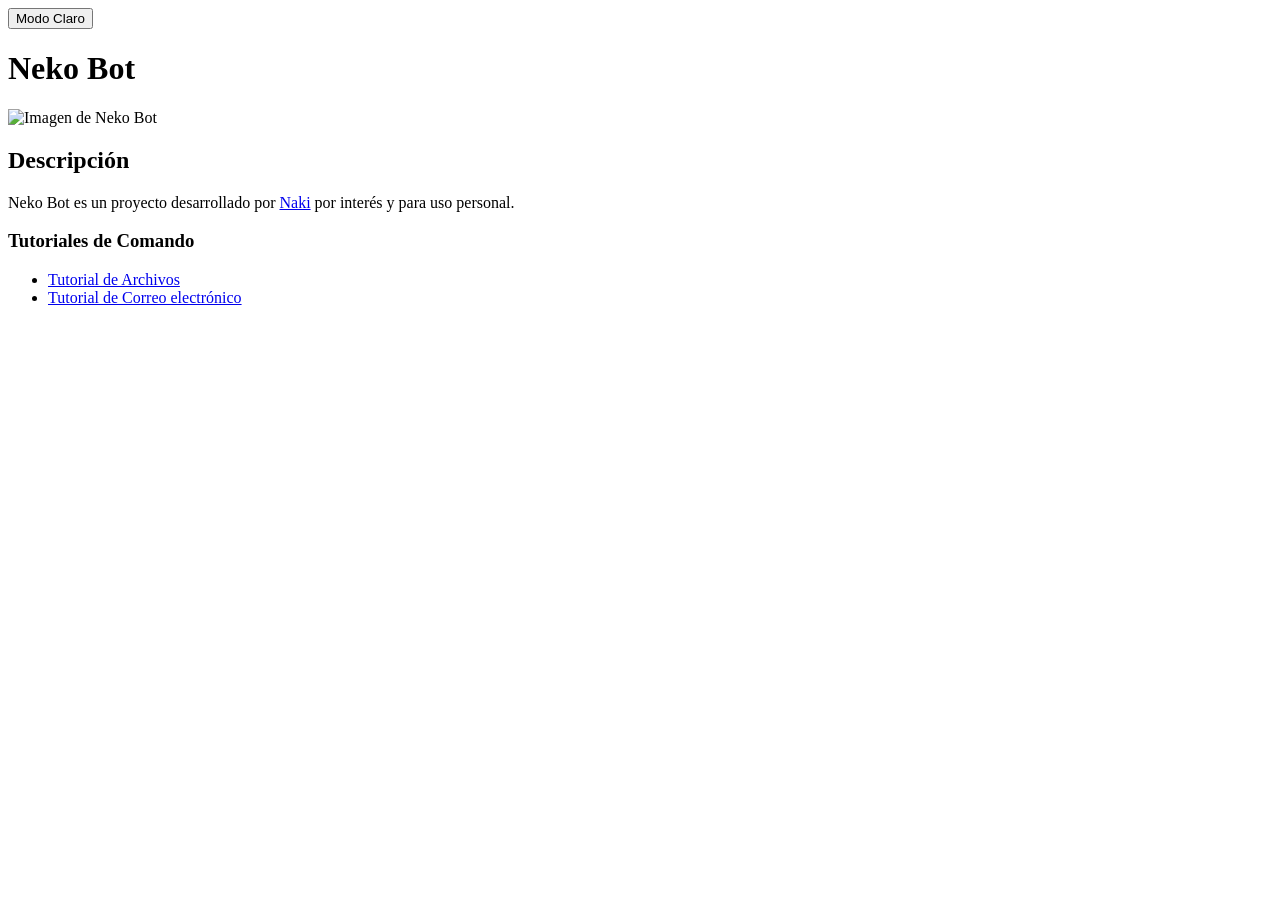
==== index.html @ ede8b9c7 "Update index.html" ====
<!DOCTYPE html>
<html lang="es">
<head>
    <meta charset="UTF-8">
    <meta name="viewport" content="width=device-width, initial-scale=1.0">
    <title>Neko Bot</title>
    <!-- Favicon -->
    <link rel="icon" href="https://cdn.imgchest.com/files/49zc2glz9ey.png" type="image/png">
    <!-- Vincular CSS externo -->
    <link rel="stylesheet" href="styles.css">
</head>
<body>
    <button class="mode-toggle" onclick="toggleMode()">Modo Claro</button>
    <div class="main-container">
        <div class="right-section">
            <h1>Neko Bot</h1>
            <img src="https://cdn.imgchest.com/files/49zc2glz9ey.png" alt="Imagen de Neko Bot">
        </div>
        <div class="left-section">
            <div class="description">
                <h2>Descripción</h2>
                <p>
                    Neko Bot es un proyecto desarrollado por <a href="https://t.me/nakigeplayer" target="_blank">Naki</a> por interés y para uso personal.
                </p>
            </div>
            <div class="rectangulo">
                <h3 onclick="toggleList()">Tutoriales de Comando</h3>
                <ul id="tutorial-list">
                    <li><a href="/nekobot-pyrogram/pages/files.html" target="_blank">Tutorial de Archivos</a></li>
                    <li><a href="/nekobot-pyrogram/pages/mail.html" target="_blank">Tutorial de Correo electrónico</a></li>
                </ul>
            </div>
        </div>
    </div>
    <div class="espacio-final"></div>

    <!-- Vincular JavaScript externo -->
    <script src="scripts.js"></script>
</body>
</html>
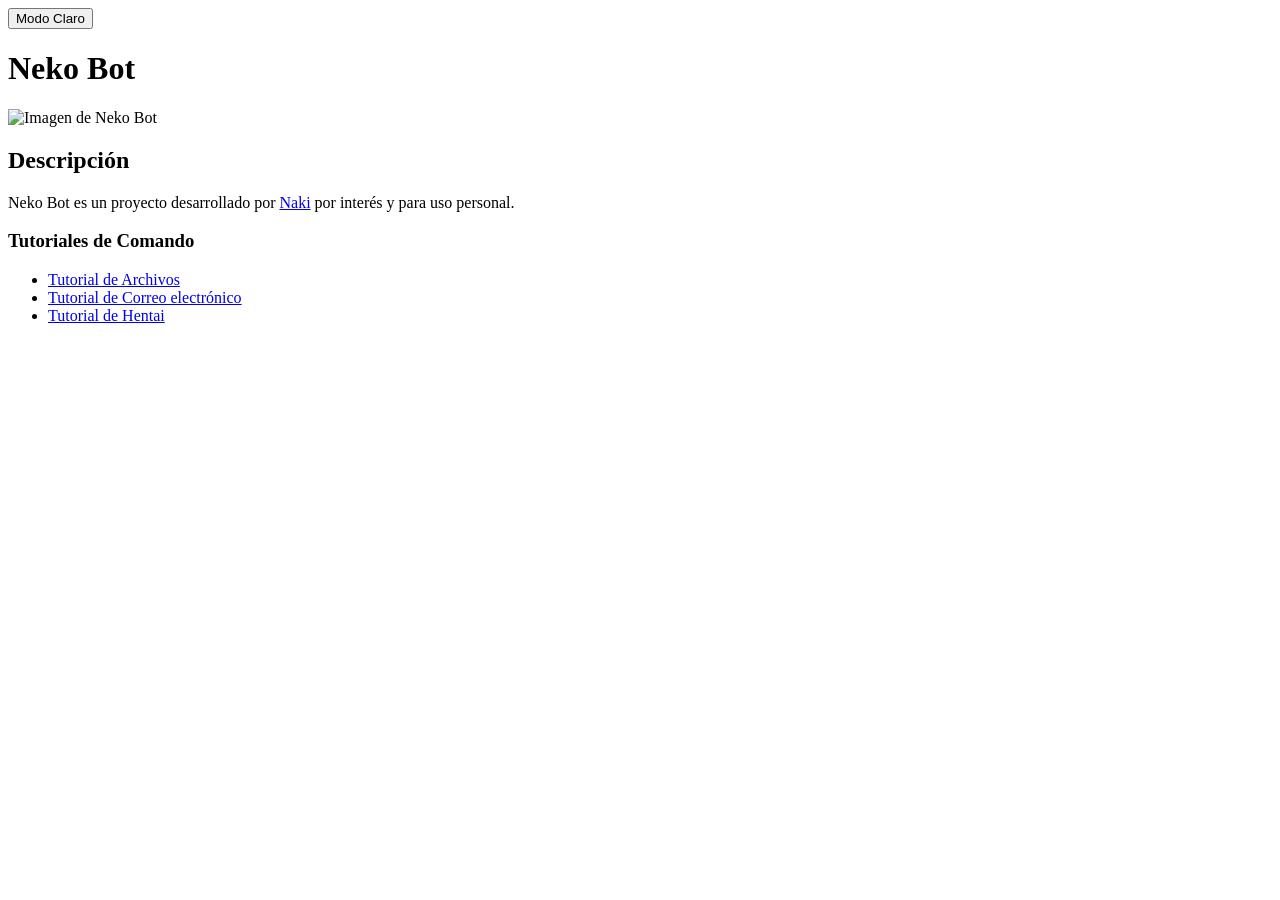
==== commit dbe884eb: "Update index.html" ====
--- a/index.html
+++ b/index.html
@@ -28,6 +28,8 @@
                 <ul id="tutorial-list">
                     <li><a href="/nekobot-pyrogram/pages/files.html" target="_blank">Tutorial de Archivos</a></li>
                     <li><a href="/nekobot-pyrogram/pages/mail.html" target="_blank">Tutorial de Correo electrónico</a></li>
+                    <li><a href="/nekobot-pyrogram/pages/hentai.html" target="_blank">Tutorial de Hentai</a></li>
+                
                 </ul>
             </div>
         </div>
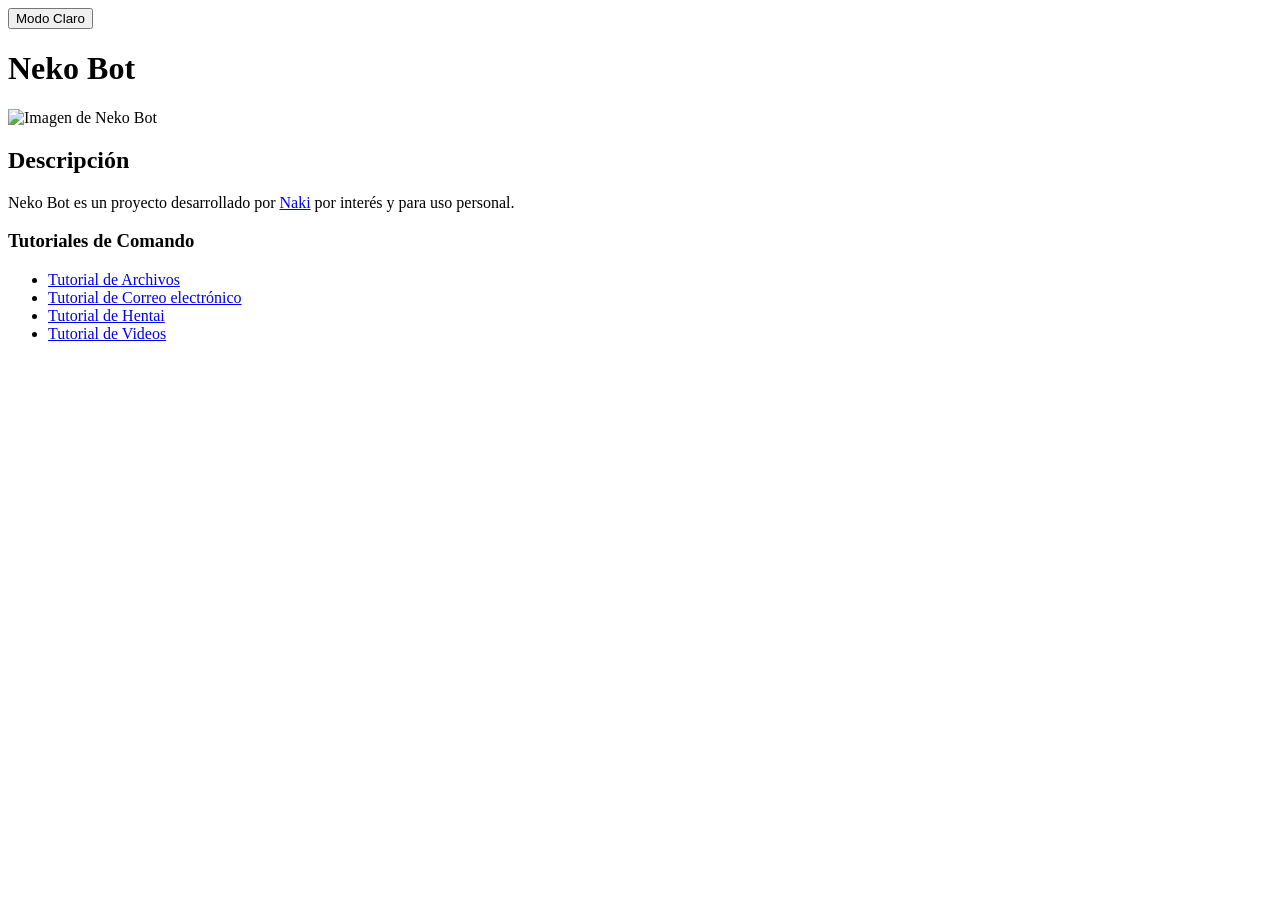
==== commit 7a3e3cbc: "Update index.html" ====
--- a/index.html
+++ b/index.html
@@ -29,6 +29,7 @@
                     <li><a href="/nekobot-pyrogram/pages/files.html" target="_blank">Tutorial de Archivos</a></li>
                     <li><a href="/nekobot-pyrogram/pages/mail.html" target="_blank">Tutorial de Correo electrónico</a></li>
                     <li><a href="/nekobot-pyrogram/pages/hentai.html" target="_blank">Tutorial de Hentai</a></li>
+                    <li><a href="/nekobot-pyrogram/pages/video.html" target="_blank">Tutorial de Videos</a></li>
                 
                 </ul>
             </div>
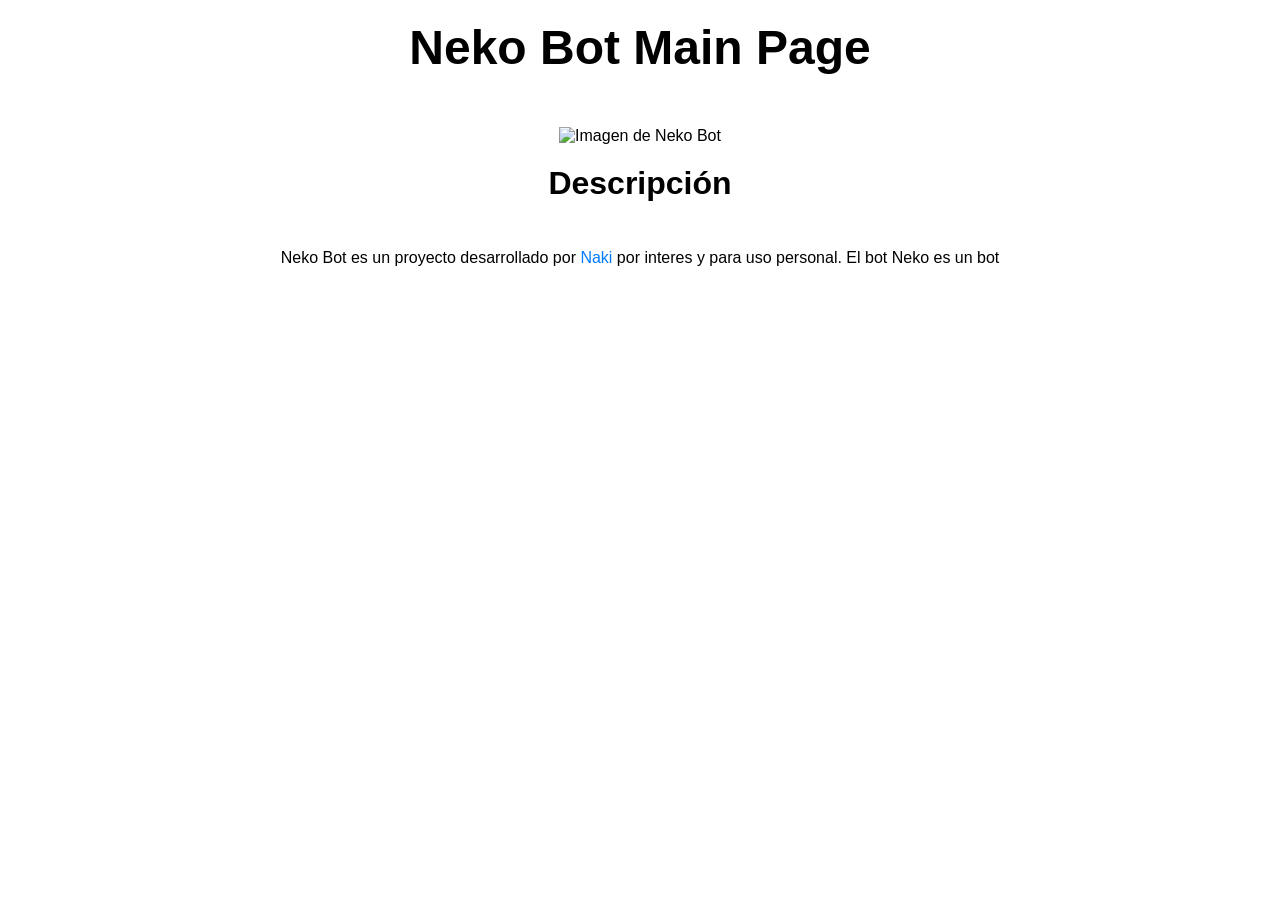
==== commit 0537ecd8: "Update index.html" ====
--- a/index.html
+++ b/index.html
@@ -4,40 +4,80 @@
     <meta charset="UTF-8">
     <meta name="viewport" content="width=device-width, initial-scale=1.0">
     <title>Neko Bot</title>
-    <!-- Favicon -->
-    <link rel="icon" href="https://cdn.imgchest.com/files/49zc2glz9ey.png" type="image/png">
-    <!-- Vincular CSS externo -->
-    <link rel="stylesheet" href="styles.css">
+    <style>
+        body {
+            display: flex;
+            flex-direction: column;
+            justify-content: flex-start;
+            align-items: center;
+            height: 100vh;
+            margin: 0;
+            font-family: Arial, sans-serif;
+        }
+
+        h1 {
+            font-size: 3em;
+            font-weight: bold;
+            margin-top: 20px;
+            text-align: center;
+        }
+
+        img {
+            margin-top: 20px;
+            max-width: 100%;
+            height: auto;
+        }
+
+        h2 {
+            font-size: 2em;
+            font-weight: bold;
+            margin-top: 20px;
+            text-align: center;
+        }
+
+        .description {
+            margin-top: 20px;
+            font-size: 1em; /* Tamaño normal */
+            text-align: center;
+        }
+
+        a {
+            text-decoration: none;
+            color: #007BFF;
+        }
+
+        a:hover {
+            text-decoration: underline;
+        }
+    </style>
 </head>
 <body>
-    <button class="mode-toggle" onclick="toggleMode()">Modo Claro</button>
-    <div class="main-container">
-        <div class="right-section">
-            <h1>Neko Bot</h1>
-            <img src="https://cdn.imgchest.com/files/49zc2glz9ey.png" alt="Imagen de Neko Bot">
-        </div>
-        <div class="left-section">
-            <div class="description">
-                <h2>Descripción</h2>
-                <p>
-                    Neko Bot es un proyecto desarrollado por <a href="https://t.me/nakigeplayer" target="_blank">Naki</a> por interés y para uso personal.
-                </p>
-            </div>
-            <div class="rectangulo">
-                <h3 onclick="toggleList()">Tutoriales de Comando</h3>
-                <ul id="tutorial-list">
-                    <li><a href="/nekobot-pyrogram/pages/files.html" target="_blank">Tutorial de Archivos</a></li>
-                    <li><a href="/nekobot-pyrogram/pages/mail.html" target="_blank">Tutorial de Correo electrónico</a></li>
-                    <li><a href="/nekobot-pyrogram/pages/hentai.html" target="_blank">Tutorial de Hentai</a></li>
-                    <li><a href="/nekobot-pyrogram/pages/video.html" target="_blank">Tutorial de Videos</a></li>
-                
-                </ul>
-            </div>
-        </div>
+    <h1>Neko Bot Main Page</h1>
+    <img src="https://cdn.imgchest.com/files/49zc2glz9ey.png" alt="Imagen de Neko Bot">
+    <h2>Descripción</h2>
+    <div class="description">
+        Neko Bot es un proyecto desarrollado por <a href="https://t.me/nakigeplayer" target="_blank">Naki</a> por interes y para uso personal.
+        El bot Neko es un bot
     </div>
-    <div class="espacio-final"></div>
-
-    <!-- Vincular JavaScript externo -->
-    <script src="scripts.js"></script>
+<div id="disqus_thread"></div>
+<script>
+    /**
+    *  RECOMMENDED CONFIGURATION VARIABLES: EDIT AND UNCOMMENT THE SECTION BELOW TO INSERT DYNAMIC VALUES FROM YOUR PLATFORM OR CMS.
+    *  LEARN WHY DEFINING THESE VARIABLES IS IMPORTANT: https://disqus.com/admin/universalcode/#configuration-variables    */
+    /*
+    var disqus_config = function () {
+    this.page.url = PAGE_URL;  // Replace PAGE_URL with your page's canonical URL variable
+    this.page.identifier = PAGE_IDENTIFIER; // Replace PAGE_IDENTIFIER with your page's unique identifier variable
+    };
+    */
+    (function() { // DON'T EDIT BELOW THIS LINE
+    var d = document, s = d.createElement('script');
+    s.src = 'https://nakiblog.disqus.com/embed.js';
+    s.setAttribute('data-timestamp', +new Date());
+    (d.head || d.body).appendChild(s);
+    })();
+</script>
+<noscript>Please enable JavaScript to view the <a href="https://disqus.com/?ref_noscript">comments powered by Disqus.</a></noscript>
+    <script id="dsq-count-scr" src="//nakiblog.disqus.com/count.js" async></script>
 </body>
 </html>
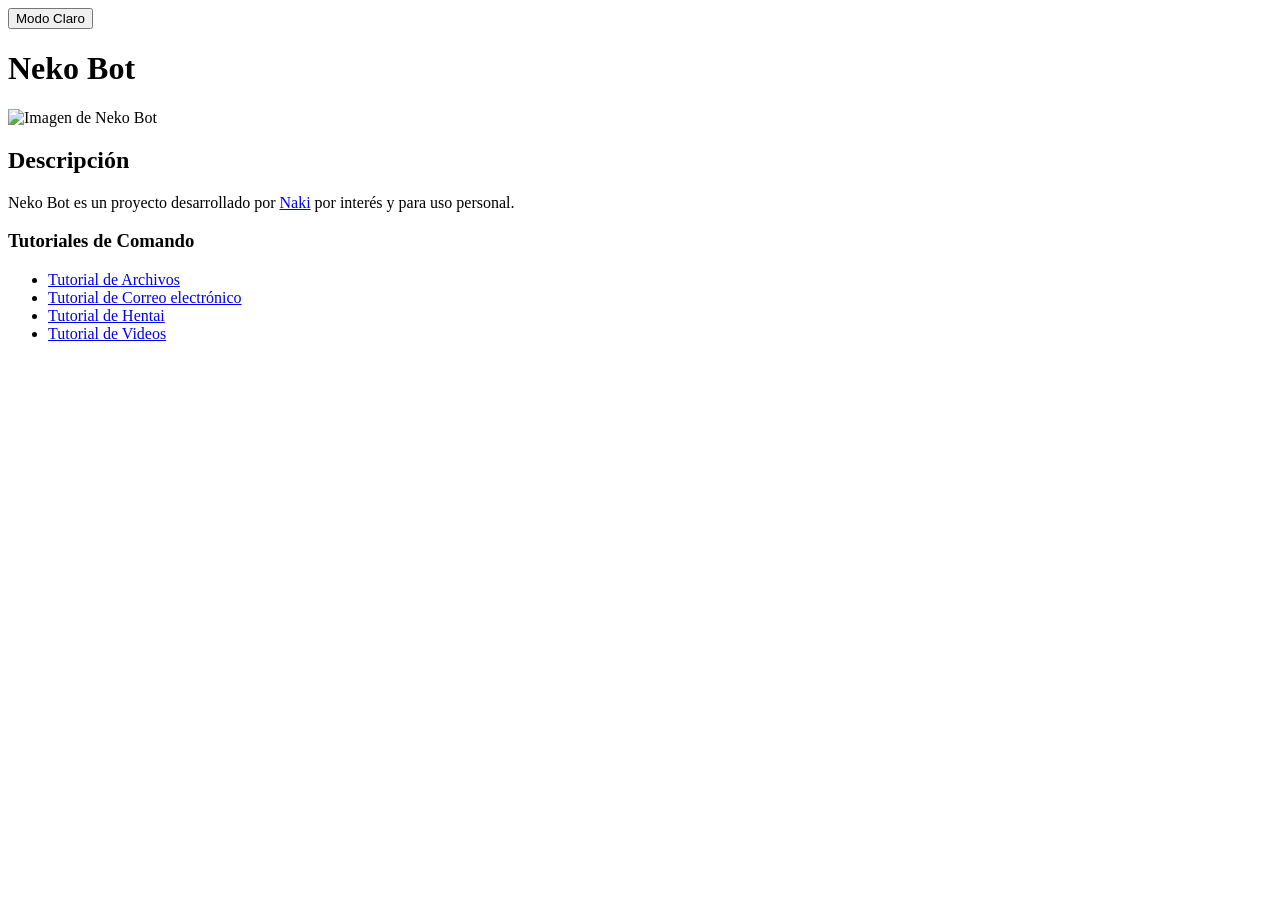
==== commit 84e1f255: "Update index.html" ====
--- a/index.html
+++ b/index.html
@@ -4,80 +4,40 @@
     <meta charset="UTF-8">
     <meta name="viewport" content="width=device-width, initial-scale=1.0">
     <title>Neko Bot</title>
-    <style>
-        body {
-            display: flex;
-            flex-direction: column;
-            justify-content: flex-start;
-            align-items: center;
-            height: 100vh;
-            margin: 0;
-            font-family: Arial, sans-serif;
-        }
-
-        h1 {
-            font-size: 3em;
-            font-weight: bold;
-            margin-top: 20px;
-            text-align: center;
-        }
-
-        img {
-            margin-top: 20px;
-            max-width: 100%;
-            height: auto;
-        }
-
-        h2 {
-            font-size: 2em;
-            font-weight: bold;
-            margin-top: 20px;
-            text-align: center;
-        }
-
-        .description {
-            margin-top: 20px;
-            font-size: 1em; /* Tamaño normal */
-            text-align: center;
-        }
-
-        a {
-            text-decoration: none;
-            color: #007BFF;
-        }
-
-        a:hover {
-            text-decoration: underline;
-        }
-    </style>
+    <!-- Favicon -->
+    <link rel="icon" href="https://cdn.imgchest.com/files/49zc2glz9ey.png" type="image/png">
+    <!-- Vincular CSS externo -->
+    <link rel="stylesheet" href="styles.css">
 </head>
 <body>
-    <h1>Neko Bot Main Page</h1>
-    <img src="https://cdn.imgchest.com/files/49zc2glz9ey.png" alt="Imagen de Neko Bot">
-    <h2>Descripción</h2>
-    <div class="description">
-        Neko Bot es un proyecto desarrollado por <a href="https://t.me/nakigeplayer" target="_blank">Naki</a> por interes y para uso personal.
-        El bot Neko es un bot
+    <button class="mode-toggle" onclick="toggleMode()">Modo Claro</button>
+    <div class="main-container">
+        <div class="right-section">
+            <h1>Neko Bot</h1>
+            <img src="https://cdn.imgchest.com/files/49zc2glz9ey.png" alt="Imagen de Neko Bot">
+        </div>
+        <div class="left-section">
+            <div class="description">
+                <h2>Descripción</h2>
+                <p>
+                    Neko Bot es un proyecto desarrollado por <a href="https://t.me/nakigeplayer" target="_blank">Naki</a> por interés y para uso personal.
+                </p>
+            </div>
+            <div class="rectangulo">
+                <h3 onclick="toggleList()">Tutoriales de Comando</h3>
+                <ul id="tutorial-list">
+                    <li><a href="/nekobot-pyrogram/pages/files.html" target="_blank">Tutorial de Archivos</a></li>
+                    <li><a href="/nekobot-pyrogram/pages/mail.html" target="_blank">Tutorial de Correo electrónico</a></li>
+                    <li><a href="/nekobot-pyrogram/pages/hentai.html" target="_blank">Tutorial de Hentai</a></li>
+                    <li><a href="/nekobot-pyrogram/pages/video.html" target="_blank">Tutorial de Videos</a></li>
+                
+                </ul>
+            </div>
+        </div>
     </div>
-<div id="disqus_thread"></div>
-<script>
-    /**
-    *  RECOMMENDED CONFIGURATION VARIABLES: EDIT AND UNCOMMENT THE SECTION BELOW TO INSERT DYNAMIC VALUES FROM YOUR PLATFORM OR CMS.
-    *  LEARN WHY DEFINING THESE VARIABLES IS IMPORTANT: https://disqus.com/admin/universalcode/#configuration-variables    */
-    /*
-    var disqus_config = function () {
-    this.page.url = PAGE_URL;  // Replace PAGE_URL with your page's canonical URL variable
-    this.page.identifier = PAGE_IDENTIFIER; // Replace PAGE_IDENTIFIER with your page's unique identifier variable
-    };
-    */
-    (function() { // DON'T EDIT BELOW THIS LINE
-    var d = document, s = d.createElement('script');
-    s.src = 'https://nakiblog.disqus.com/embed.js';
-    s.setAttribute('data-timestamp', +new Date());
-    (d.head || d.body).appendChild(s);
-    })();
-</script>
-<noscript>Please enable JavaScript to view the <a href="https://disqus.com/?ref_noscript">comments powered by Disqus.</a></noscript>
-    <script id="dsq-count-scr" src="//nakiblog.disqus.com/count.js" async></script>
+    <div class="espacio-final"></div>
+
+    <!-- Vincular JavaScript externo -->
+    <script src="scripts.js"></script>
 </body>
 </html>
